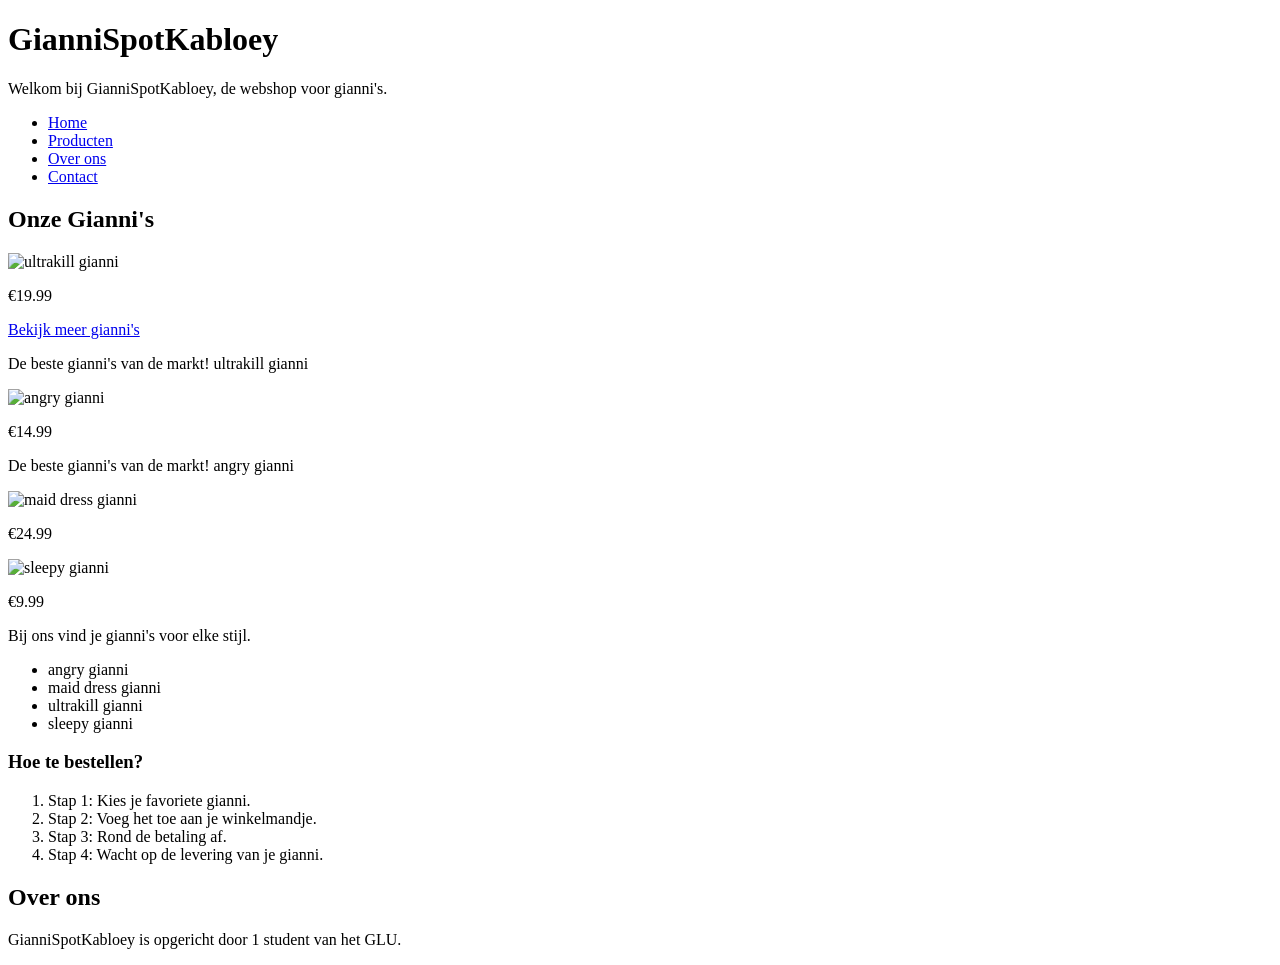
==== workshops/index.html @ 630d9d9c "meer mappen aangemaakt en veplaatst" ====
<!DOCTYPE html>
<html lang="nl">
<head>
    <meta charset="UTF-8">
    <meta name="viewport" content="width=device-width, initial-scale=1.0">
    <title>Mijn eerste pagina</title> 
</head>
<body>
<h1> GianniSpotKabloey</h1> <!-- naam van de webshop -->
<p>Welkom bij GianniSpotKabloey, de webshop voor gianni's.</p>

<ul>
    <li><a href="index.html">Home</a></li> <!-- menu -->
    <li><a href="producten.html">Producten</a></li>
    <li><a href="overons.html">Over ons</a></li>
    <li><a href="contact.html">Contact</a></li>
</ul>

<h2>Onze Gianni's</h2> <!-- sectie over de gianni's die we verkopen -->
<img src="fotos/foto's 2/ultrakill gianni.png" alt="ultrakill gianni" width="150" height="150">
<p>&euro;19.99</p>
<a href="producten.html">Bekijk meer gianni's</a>
<p> De beste gianni's van de markt! ultrakill gianni</p>
<img src="fotos/foto's 2/angry gianni.png" alt="angry gianni" width="150" height="150">
<p>&euro;14.99</p>
<p> De beste gianni's van de markt! angry gianni</p>
<img src="fotos/foto's 2/maid dress gianni.png" alt="maid dress gianni" width="150" height="150">
<p>&euro;24.99</p>
<img src="fotos/foto's 2/sleepy gianni.png" alt="sleepy gianni" width="150" height="150">
<p>&euro;9.99</p>

<p>Bij ons vind je gianni's voor elke stijl.</p>


<ul>
    <li>angry gianni</li> <!-- lijst van gianni's -->
    <li>maid dress gianni</li>
    <li>ultrakill gianni</li>
    <li>sleepy gianni</li>
</ul>
<h3>Hoe te bestellen?</h3> <!-- sectie over hoe te bestellen -->
<ol>
    <li>Stap 1: Kies je favoriete gianni.</li> <!-- beschrijving van de stap om een gianni te kiezen -->
    <li>Stap 2: Voeg het toe aan je winkelmandje.</li>
    <li>Stap 3: Rond de betaling af.</li>
    <li>Stap 4: Wacht op de levering van je gianni.</li>
</ol>


<h2>Over ons</h2>
<p>GianniSpotKabloey is opgericht door 1 student van het GLU.</p> <!-- sectie over de oprichters van de webshop -->



</body>
</html>
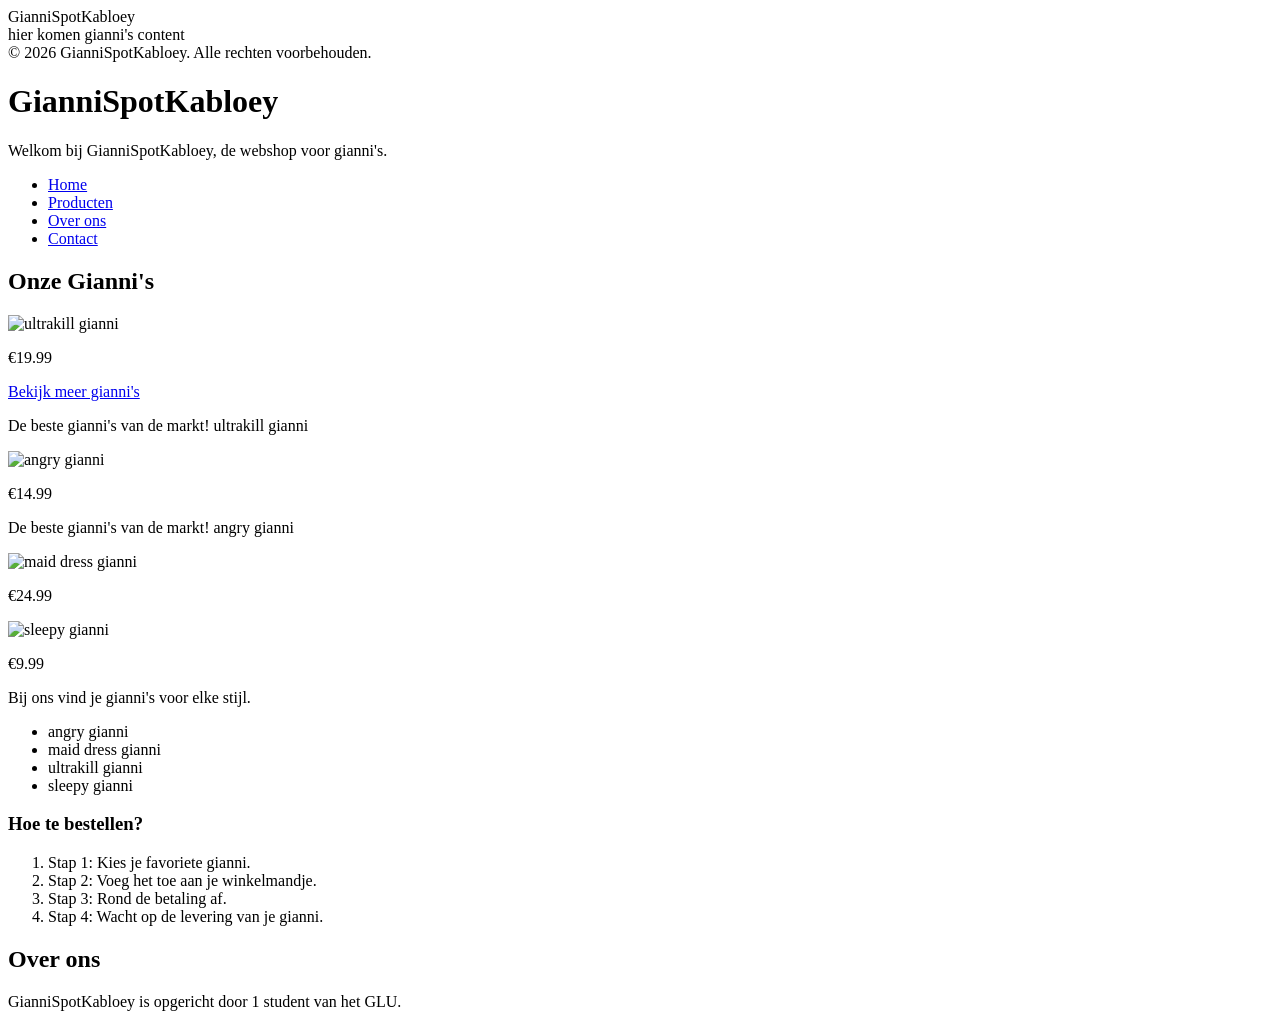
==== commit 3f5306a4: "ja" ====
--- a/workshops/index.html
+++ b/workshops/index.html
@@ -1,11 +1,21 @@
 <!DOCTYPE html>
 <html lang="nl">
 <head>
-    <meta charset="UTF-8">
+    <title>Mijn eerste pagina</title> 
+    <link rel="stylesheet" href="css/style.css">
+</head>
+
+<body>
+ <meta charset="UTF-8">
     <meta name="viewport" content="width=device-width, initial-scale=1.0">
-    <title>Mijn eerste pagina</title> 
-</head>
-<body>
+    <title>Mijn Eerste Webpagina</title>
+
+ <div id="container">
+        <div id="header">GianniSpotKabloey</div> <!-- header sectie -->
+        <div id="content">hier komen gianni's content</div> <!-- content sectie -->
+        <div id="footer">© 2026 GianniSpotKabloey. Alle rechten voorbehouden.</div> <!-- footer sectie -->
+    </div>
+</body>
 <h1> GianniSpotKabloey</h1> <!-- naam van de webshop -->
 <p>Welkom bij GianniSpotKabloey, de webshop voor gianni's.</p>
 
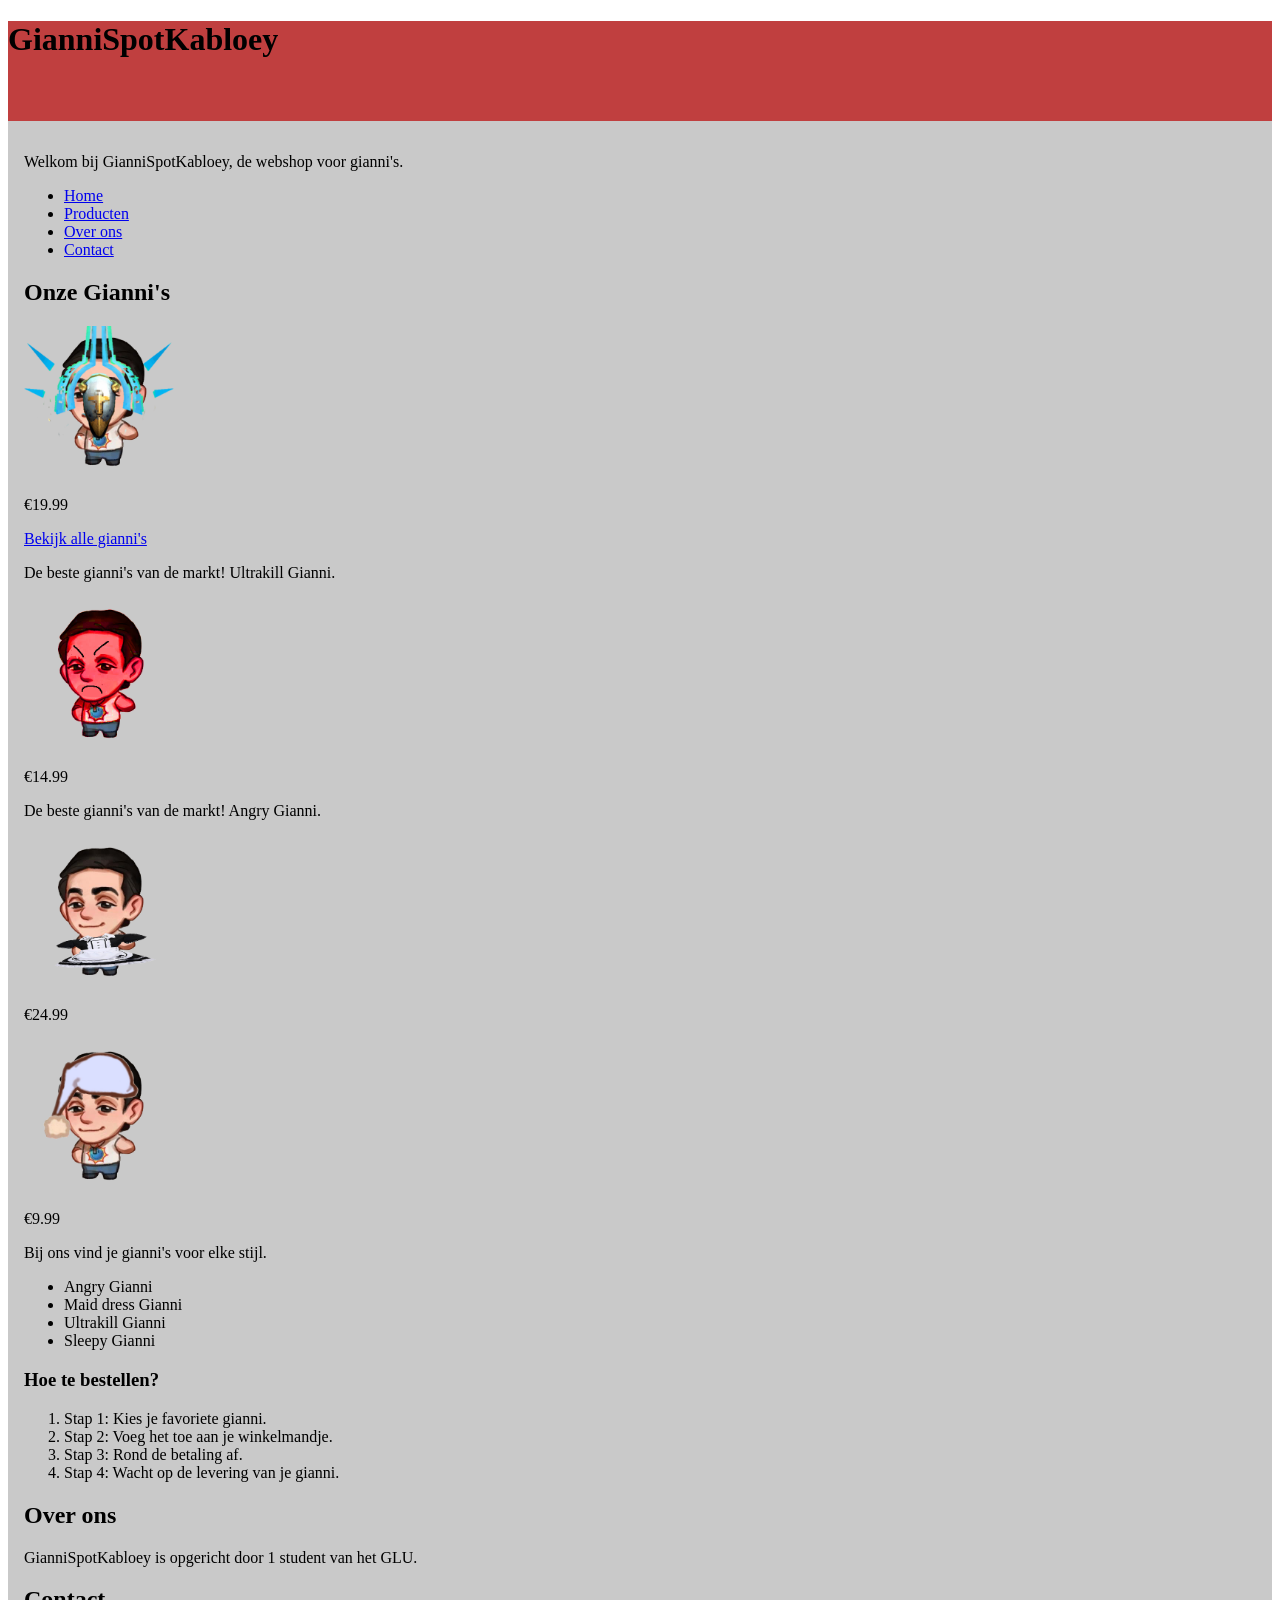
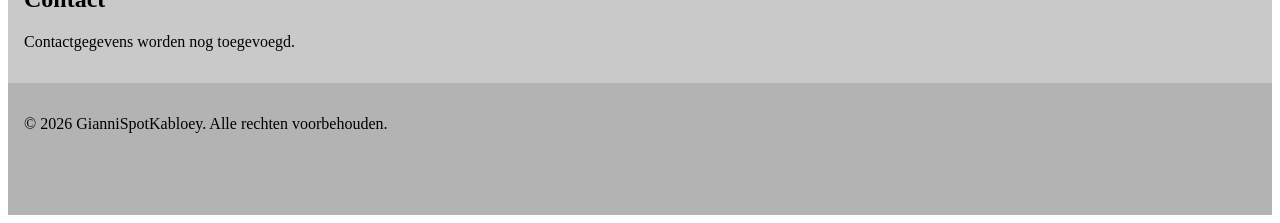
==== commit 0bb59df8: "kleur toegevoegd en betere inhoud" ====
--- a/workshops/index.html
+++ b/workshops/index.html
@@ -1,66 +1,77 @@
 <!DOCTYPE html>
 <html lang="nl">
 <head>
-    <title>Mijn eerste pagina</title> 
-    <link rel="stylesheet" href="css/style.css">
+    <meta charset="UTF-8">
+    <meta name="viewport" content="width=device-width, initial-scale=1.0">
+    <title>GianniSpotKabloey</title>
+    <link rel="stylesheet" href="../style.css">
 </head>
+<body>
+    <div id="container">
+        <header id="header">
+            <h1 id="top">GianniSpotKabloey</h1>
+        </header>
 
-<body>
- <meta charset="UTF-8">
-    <meta name="viewport" content="width=device-width, initial-scale=1.0">
-    <title>Mijn Eerste Webpagina</title>
+        <main id="content">
+            <p>Welkom bij GianniSpotKabloey, de webshop voor gianni's.</p>
 
- <div id="container">
-        <div id="header">GianniSpotKabloey</div> <!-- header sectie -->
-        <div id="content">hier komen gianni's content</div> <!-- content sectie -->
-        <div id="footer">© 2026 GianniSpotKabloey. Alle rechten voorbehouden.</div> <!-- footer sectie -->
+            <nav aria-label="Hoofdnavigatie">
+                <ul>
+                    <li><a href="#top">Home</a></li>
+                    <li><a href="#producten">Producten</a></li>
+                    <li><a href="#over-ons">Over ons</a></li>
+                    <li><a href="#contact">Contact</a></li>
+                </ul>
+            </nav>
+
+            <section id="producten">
+                <h2>Onze Gianni's</h2>
+                <img src="workshop 3/fotos/foto's 2/ultrakill gianni.png" alt="Ultrakill Gianni" width="150" height="150">
+                <p>&euro;19.99</p>
+                <a href="#gianni-lijst">Bekijk alle gianni's</a>
+                <p>De beste gianni's van de markt! Ultrakill Gianni.</p>
+
+                <img src="workshop 3/fotos/foto's 2/angry gianni.png" alt="Angry Gianni" width="150" height="150">
+                <p>&euro;14.99</p>
+                <p>De beste gianni's van de markt! Angry Gianni.</p>
+
+                <img src="workshop 3/fotos/foto's 2/maid dress gianni.png" alt="Maid dress Gianni" width="150" height="150">
+                <p>&euro;24.99</p>
+
+                <img src="workshop 3/fotos/foto's 2/sleepy gianni.png" alt="Sleepy Gianni" width="150" height="150">
+                <p>&euro;9.99</p>
+
+                <p>Bij ons vind je gianni's voor elke stijl.</p>
+                <ul id="gianni-lijst">
+                    <li>Angry Gianni</li>
+                    <li>Maid dress Gianni</li>
+                    <li>Ultrakill Gianni</li>
+                    <li>Sleepy Gianni</li>
+                </ul>
+
+                <h3>Hoe te bestellen?</h3>
+                <ol>
+                    <li>Stap 1: Kies je favoriete gianni.</li>
+                    <li>Stap 2: Voeg het toe aan je winkelmandje.</li>
+                    <li>Stap 3: Rond de betaling af.</li>
+                    <li>Stap 4: Wacht op de levering van je gianni.</li>
+                </ol>
+            </section>
+
+            <section id="over-ons">
+                <h2>Over ons</h2>
+                <p>GianniSpotKabloey is opgericht door 1 student van het GLU.</p>
+            </section>
+
+            <section id="contact">
+                <h2>Contact</h2>
+                <p>Contactgegevens worden nog toegevoegd.</p>
+            </section>
+        </main>
+
+        <footer id="footer">
+            <p>&copy; 2026 GianniSpotKabloey. Alle rechten voorbehouden.</p>
+        </footer>
     </div>
 </body>
-<h1> GianniSpotKabloey</h1> <!-- naam van de webshop -->
-<p>Welkom bij GianniSpotKabloey, de webshop voor gianni's.</p>
-
-<ul>
-    <li><a href="index.html">Home</a></li> <!-- menu -->
-    <li><a href="producten.html">Producten</a></li>
-    <li><a href="overons.html">Over ons</a></li>
-    <li><a href="contact.html">Contact</a></li>
-</ul>
-
-<h2>Onze Gianni's</h2> <!-- sectie over de gianni's die we verkopen -->
-<img src="fotos/foto's 2/ultrakill gianni.png" alt="ultrakill gianni" width="150" height="150">
-<p>&euro;19.99</p>
-<a href="producten.html">Bekijk meer gianni's</a>
-<p> De beste gianni's van de markt! ultrakill gianni</p>
-<img src="fotos/foto's 2/angry gianni.png" alt="angry gianni" width="150" height="150">
-<p>&euro;14.99</p>
-<p> De beste gianni's van de markt! angry gianni</p>
-<img src="fotos/foto's 2/maid dress gianni.png" alt="maid dress gianni" width="150" height="150">
-<p>&euro;24.99</p>
-<img src="fotos/foto's 2/sleepy gianni.png" alt="sleepy gianni" width="150" height="150">
-<p>&euro;9.99</p>
-
-<p>Bij ons vind je gianni's voor elke stijl.</p>
-
-
-<ul>
-    <li>angry gianni</li> <!-- lijst van gianni's -->
-    <li>maid dress gianni</li>
-    <li>ultrakill gianni</li>
-    <li>sleepy gianni</li>
-</ul>
-<h3>Hoe te bestellen?</h3> <!-- sectie over hoe te bestellen -->
-<ol>
-    <li>Stap 1: Kies je favoriete gianni.</li> <!-- beschrijving van de stap om een gianni te kiezen -->
-    <li>Stap 2: Voeg het toe aan je winkelmandje.</li>
-    <li>Stap 3: Rond de betaling af.</li>
-    <li>Stap 4: Wacht op de levering van je gianni.</li>
-</ol>
-
-
-<h2>Over ons</h2>
-<p>GianniSpotKabloey is opgericht door 1 student van het GLU.</p> <!-- sectie over de oprichters van de webshop -->
-
-
-
-</body>
-</html>+</html>
--- a/style.css
+++ b/style.css
@@ -0,0 +1,16 @@
+#header {
+    background-color: #c03f3f;
+    min-height: 100px;
+}
+
+#content {
+    background-color: #c9c9c9;
+    min-height: 400px;
+    padding: 1rem;
+}
+
+#footer {
+    background-color: #b3b3b3;
+    min-height: 100px;
+    padding: 1rem;
+}
